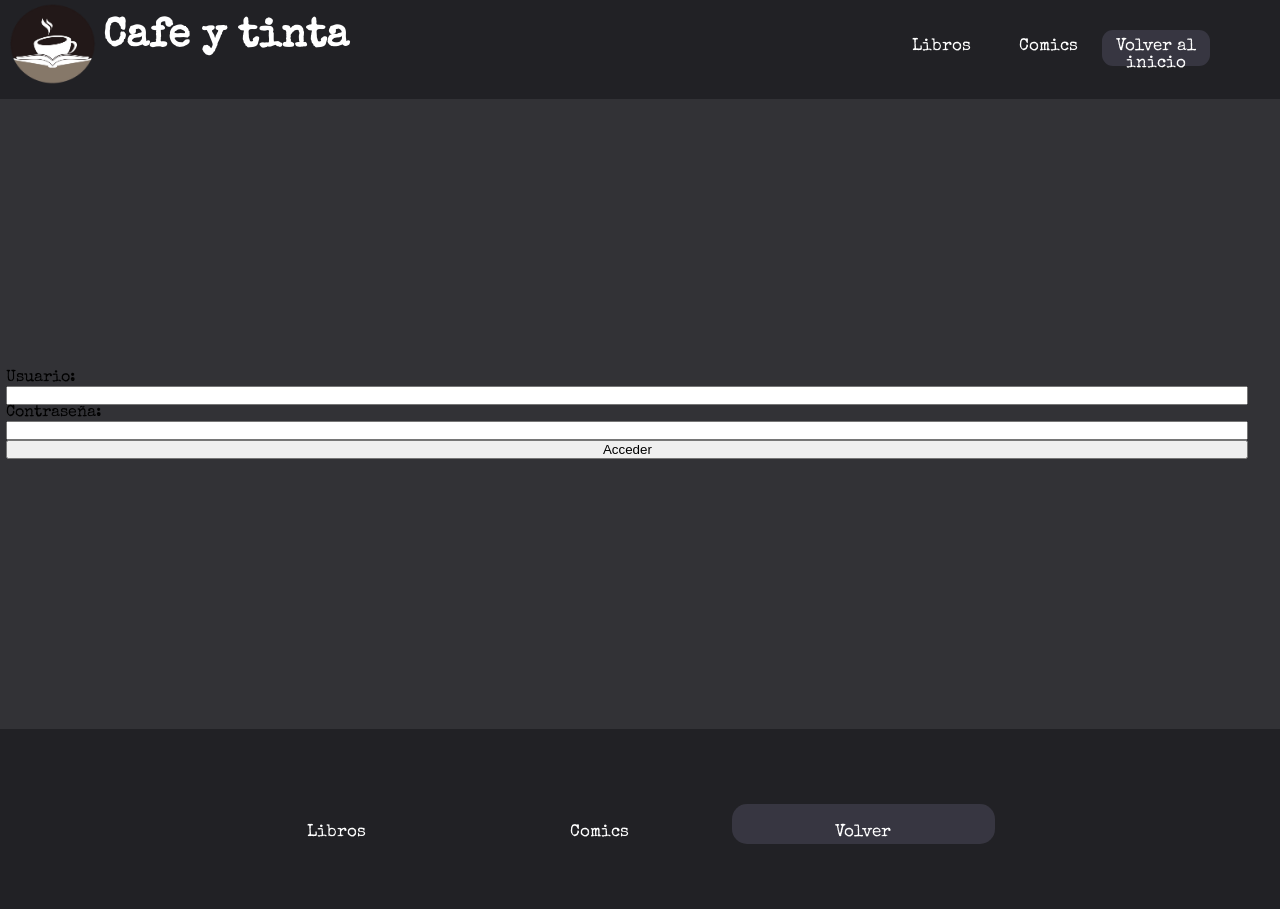
==== Pages/Registro.html @ 0d06a0c1 "first commit" ====
<!DOCTYPE html>
<html lang="en">

<head>
    <meta charset="UTF-8">
    <meta name="viewport" content="width=device-width, initial-scale=1.0">
    <link rel="shortcut icon" href="../favicon.ico" type="image/x-icon">
    <link rel="stylesheet" href="../Css/Style-Registro.css">
    <title>Cafe y Tinta</title>
</head>

<body>

    <div class= "grid-container">
        <div class="Header"> 
            <div class="logo">
                <img src="../Assets/img/Logo 2.png" alt="">
                <h2> Cafe y tinta</h2>
            </div>
            <nav class="Botones">
                <a href=""> Libros</a>
                <a href="">Comics</a>
                <a class="Registro" href="../index.html"> Volver al inicio</a>
            </nav>
        </div>
        <div class="Main"> 
            <SCRIPT  language=JavaScript> 
                function go(){
                
                if (document.form.password.value=='CONTRASEÑA' && document.form.login.value=='USUARIO'){ 
                        document.form.submit(); 
                    } 
                    else{ 
                         alert("Porfavor ingrese, nombre de usuario y contraseña correctos."); 
                    } 
                } 
                </SCRIPT> 
                <FORM name=form action="pone el archivo acá.html">
                
                <P>Usuario:    <INPUT type=text name=login> 
                <P>Contraseña: <INPUT type=password name=password> 
                <INPUT onclick=go() type=button value=Acceder>
                
                </FORM> 
          
        </div>
        <div class="Footer">
            <nav class="BotonesFooter">
                <a href=""> Libros</a>
                <a href="">Comics</a>              
                <a class="Registro" href="../index.html"> Volver</a>
            </nav>
        </div>


    </div>
    <footer>
        <section class=""></section>
    </footer>

    <script src="./Js/script.js"></script>
    <script src="./Js/script2.js"></script>
</body>

</html>
---- Css/Style-Registro.css ----
@import url('https://fonts.googleapis.com/css2?family=Special+Elite&display=swap');



* {
    padding: 0;
    margin: 0;
    width: 99%;
    box-sizing: border-box;
}

:root {
    --Separadores: rgb(33, 33, 37);
    --Titulos: rgb(55, 54, 65);
    --Letra: white;
    --BgColor: rgb(50, 50, 54);
}



body {
    font-family: 'Special Elite';
}

.grid-container {
    padding: -1px;
    display: grid;
    background-color: var(--BgColor);
    grid-template-areas: 'Header'
        'main'
        'footer';

}

.Header {
    position: relative;
    grid-area: 'Header';
    height: 11lvh;
    background-color: var(--Separadores);
    width: 100vw;
    display: flex;
    justify-content: space-between;
    background-image:url(https://img.freepik.com/fotos-premium/papel-arrugado-negro-fondo_61607-497.jpg?size=626&ext=jpg);
    
    & .logo {


        & img {
            height: 5.5em;
            vertical-align: middle;
            margin-left: 0.5em;
            padding: 3px 1px;
            width: 10vh;
            filter: saturate(30%);
        }

        & h2 {
            font-size: 2.5em;
            color: var(--Letra);
            display: inline-block;
            width: 30vw;
        }
    }
}

.Botones {
    display: flex;
    justify-content: space-between;
    padding: 30px 70px;
    width: 50%;
    font-size: 17px;

    & a {
        text-decoration: none;
        color: var(--Letra);
        text-align: center;
        border-radius: 11px;
        padding: 8px 13px;
        margin-bottom: 3px;

    }

    .Registro {
        background-color: var(--Titulos);
        color: var(--Letra);
    }
}

& a:hover {
    color: var(--Titulos);
    transform: translate(0, -10%);
    transition: .5s ease;
}

.Registro:hover {
    background-color: var(--Letra);
    color: var(--Titulos);
    transform: translate(0, -10%);
    transition: .5s ease;
}

.Main {
    grid-area: 'main';
    height: 70vh;
    width: 100%;
    display: flex;
    align-items: center;
    justify-content: center;
    background-color: var(--BgColor);



}


.Footer {
    grid-area: 'footer';
    background-color: var(--Separadores);
    height: 20lvh;
    width: 100%;
    position: relative;
    display: flex;
    justify-content: space-between;
    padding-left: 15%;
    background-image:url(https://img.freepik.com/fotos-premium/papel-arrugado-negro-fondo_61607-497.jpg?size=626&ext=jpg);

    .BotonesFooter {
        display: flex;
        justify-content: space-between;
        padding: 75px 13px;
        width: 75%;
        font-size: 17px;

        & a {
            text-decoration: none;
            color: var(--Letra);
            text-align: center;
            border-radius: 15px;
            padding: 20px;
        }

        .Registro {
            background-color: var(--Titulos);
            color: var(--Letra);
        }
    }

    & a:hover {
        color: var(--Titulos);
        transform: translate(0, -10%);
        transition: .5s ease;
    }

    .Registro:hover {
        background-color: var(--Letra);
        color: var(--Titulos);
        transform: translate(0, -10%);
        transition: .5s ease;
    }

}
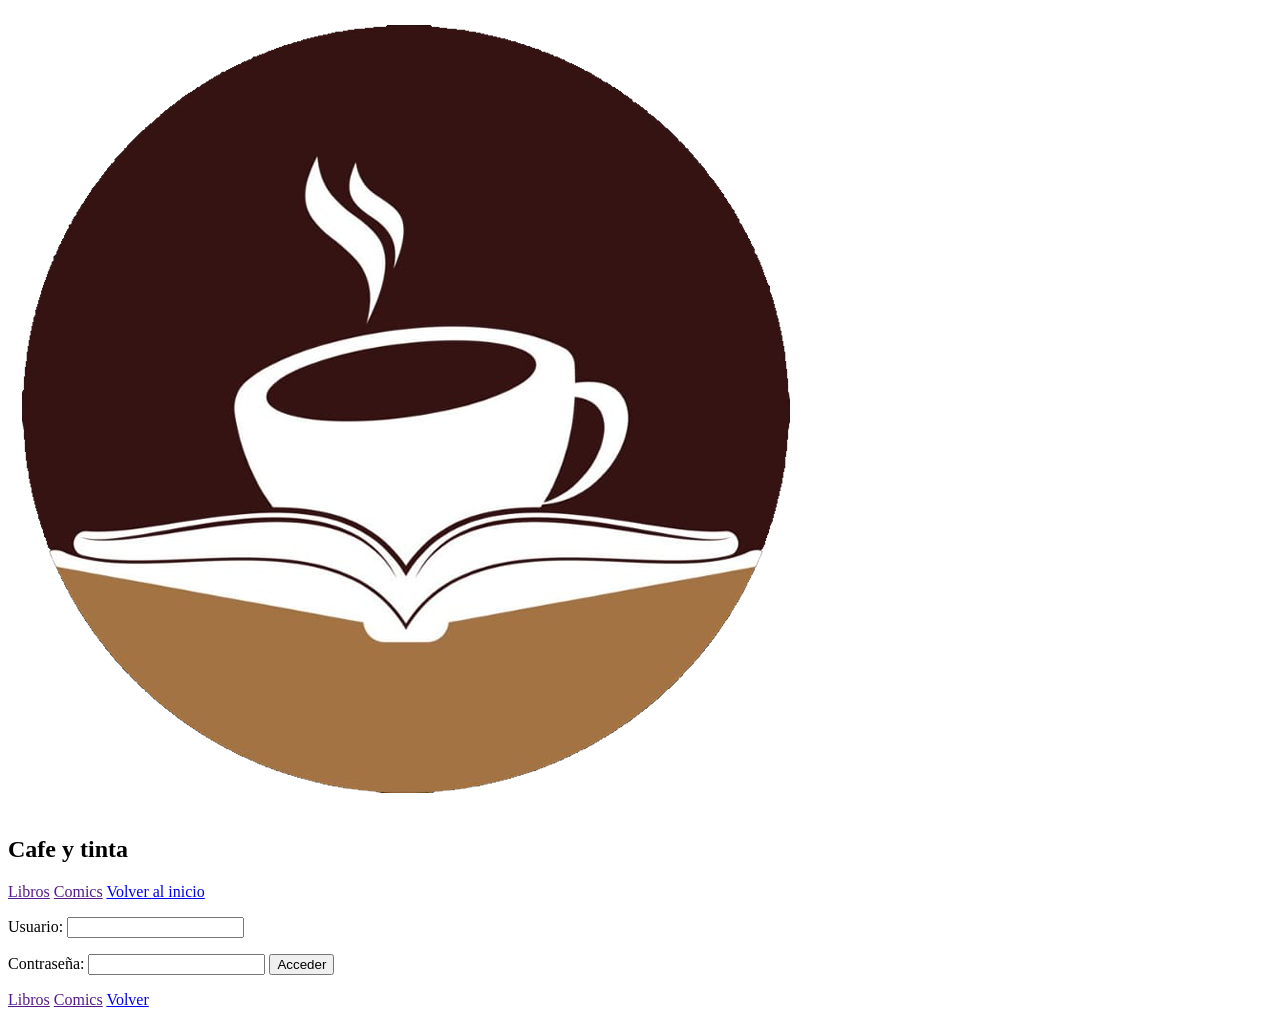
==== commit 7c7a1305: "Update Registro.html Eliminados header y footer  <head>     <meta charset="UTF-8">     <meta nam" ====
--- a/Pages/Registro.html
+++ b/Pages/Registro.html
@@ -1,13 +1,5 @@
 <!DOCTYPE html>
 <html lang="en">
-
-<head>
-    <meta charset="UTF-8">
-    <meta name="viewport" content="width=device-width, initial-scale=1.0">
-    <link rel="shortcut icon" href="../favicon.ico" type="image/x-icon">
-    <link rel="stylesheet" href="../Css/Style-Registro.css">
-    <title>Cafe y Tinta</title>
-</head>
 
 <body>
 
@@ -54,12 +46,8 @@
 
 
     </div>
-    <footer>
-        <section class=""></section>
-    </footer>
-
     <script src="./Js/script.js"></script>
     <script src="./Js/script2.js"></script>
 </body>
 
-</html>+</html>
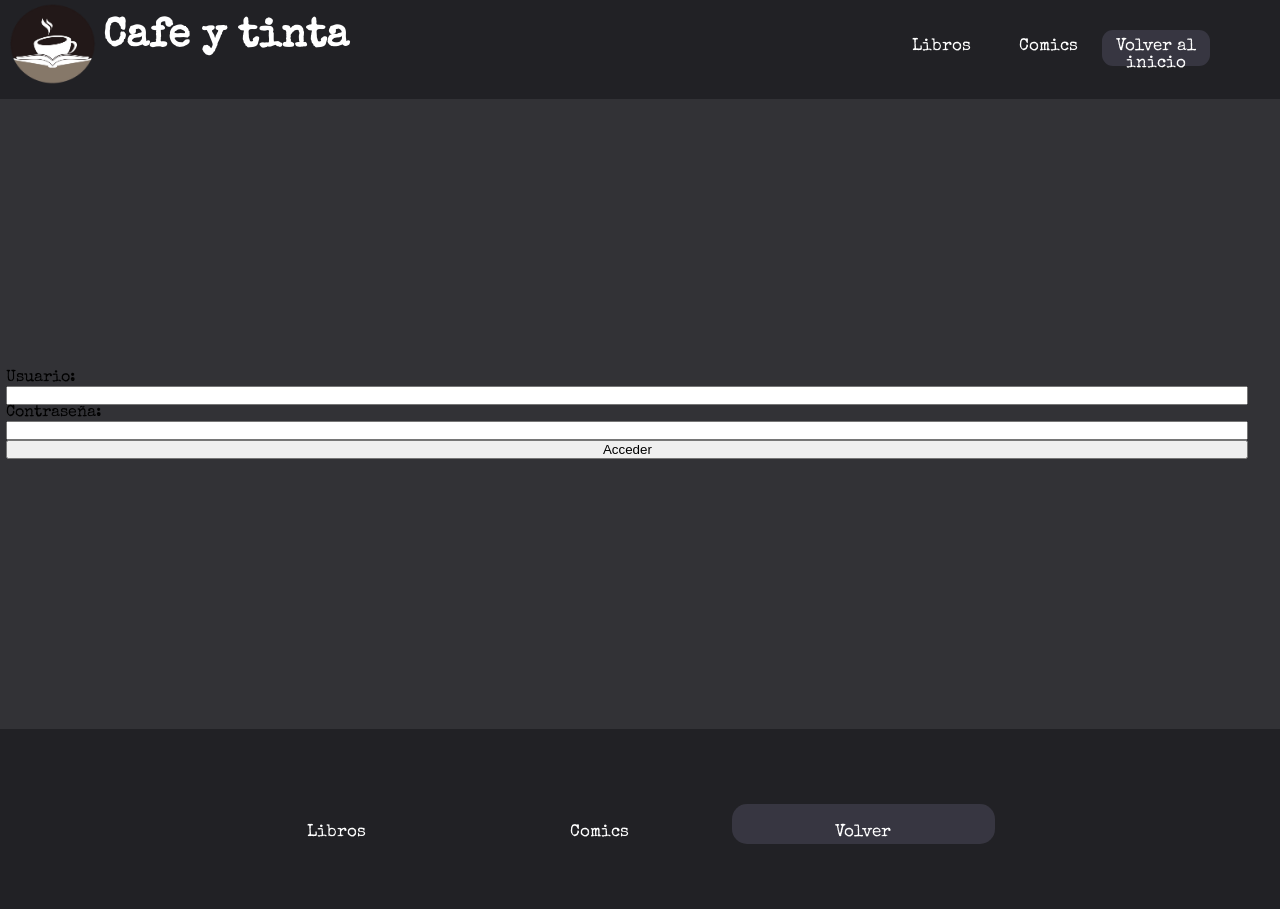
==== commit 24444752: "Update Registro.html" ====
--- a/Pages/Registro.html
+++ b/Pages/Registro.html
@@ -1,5 +1,13 @@
 <!DOCTYPE html>
 <html lang="en">
+
+<head>
+    <meta charset="UTF-8">
+    <meta name="viewport" content="width=device-width, initial-scale=1.0">
+    <link rel="shortcut icon" href="../favicon.ico" type="image/x-icon">
+    <link rel="stylesheet" href="../Css/Style-Registro.css">
+    <title>Cafe y Tinta</title>
+</head>
 
 <body>
 
--- a/Css/Style-Registro.css
+++ b/Css/Style-Registro.css
@@ -0,0 +1,161 @@
+@import url('https://fonts.googleapis.com/css2?family=Special+Elite&display=swap');
+
+
+
+* {
+    padding: 0;
+    margin: 0;
+    width: 99%;
+    box-sizing: border-box;
+}
+
+:root {
+    --Separadores: rgb(33, 33, 37);
+    --Titulos: rgb(55, 54, 65);
+    --Letra: white;
+    --BgColor: rgb(50, 50, 54);
+}
+
+
+
+body {
+    font-family: 'Special Elite';
+}
+
+.grid-container {
+    padding: -1px;
+    display: grid;
+    background-color: var(--BgColor);
+    grid-template-areas: 'Header'
+        'main'
+        'footer';
+
+}
+
+.Header {
+    position: relative;
+    grid-area: 'Header';
+    height: 11lvh;
+    background-color: var(--Separadores);
+    width: 100vw;
+    display: flex;
+    justify-content: space-between;
+    background-image:url(https://img.freepik.com/fotos-premium/papel-arrugado-negro-fondo_61607-497.jpg?size=626&ext=jpg);
+    
+    & .logo {
+
+
+        & img {
+            height: 5.5em;
+            vertical-align: middle;
+            margin-left: 0.5em;
+            padding: 3px 1px;
+            width: 10vh;
+            filter: saturate(30%);
+        }
+
+        & h2 {
+            font-size: 2.5em;
+            color: var(--Letra);
+            display: inline-block;
+            width: 30vw;
+        }
+    }
+}
+
+.Botones {
+    display: flex;
+    justify-content: space-between;
+    padding: 30px 70px;
+    width: 50%;
+    font-size: 17px;
+
+    & a {
+        text-decoration: none;
+        color: var(--Letra);
+        text-align: center;
+        border-radius: 11px;
+        padding: 8px 13px;
+        margin-bottom: 3px;
+
+    }
+
+    .Registro {
+        background-color: var(--Titulos);
+        color: var(--Letra);
+    }
+}
+
+& a:hover {
+    color: var(--Titulos);
+    transform: translate(0, -10%);
+    transition: .5s ease;
+}
+
+.Registro:hover {
+    background-color: var(--Letra);
+    color: var(--Titulos);
+    transform: translate(0, -10%);
+    transition: .5s ease;
+}
+
+.Main {
+    grid-area: 'main';
+    height: 70vh;
+    width: 100%;
+    display: flex;
+    align-items: center;
+    justify-content: center;
+    background-color: var(--BgColor);
+
+
+
+}
+
+
+.Footer {
+    grid-area: 'footer';
+    background-color: var(--Separadores);
+    height: 20lvh;
+    width: 100%;
+    position: relative;
+    display: flex;
+    justify-content: space-between;
+    padding-left: 15%;
+    background-image:url(https://img.freepik.com/fotos-premium/papel-arrugado-negro-fondo_61607-497.jpg?size=626&ext=jpg);
+
+    .BotonesFooter {
+        display: flex;
+        justify-content: space-between;
+        padding: 75px 13px;
+        width: 75%;
+        font-size: 17px;
+
+        & a {
+            text-decoration: none;
+            color: var(--Letra);
+            text-align: center;
+            border-radius: 15px;
+            padding: 20px;
+        }
+
+        .Registro {
+            background-color: var(--Titulos);
+            color: var(--Letra);
+        }
+    }
+
+    & a:hover {
+        color: var(--Titulos);
+        transform: translate(0, -10%);
+        transition: .5s ease;
+    }
+
+    .Registro:hover {
+        background-color: var(--Letra);
+        color: var(--Titulos);
+        transform: translate(0, -10%);
+        transition: .5s ease;
+    }
+
+}
